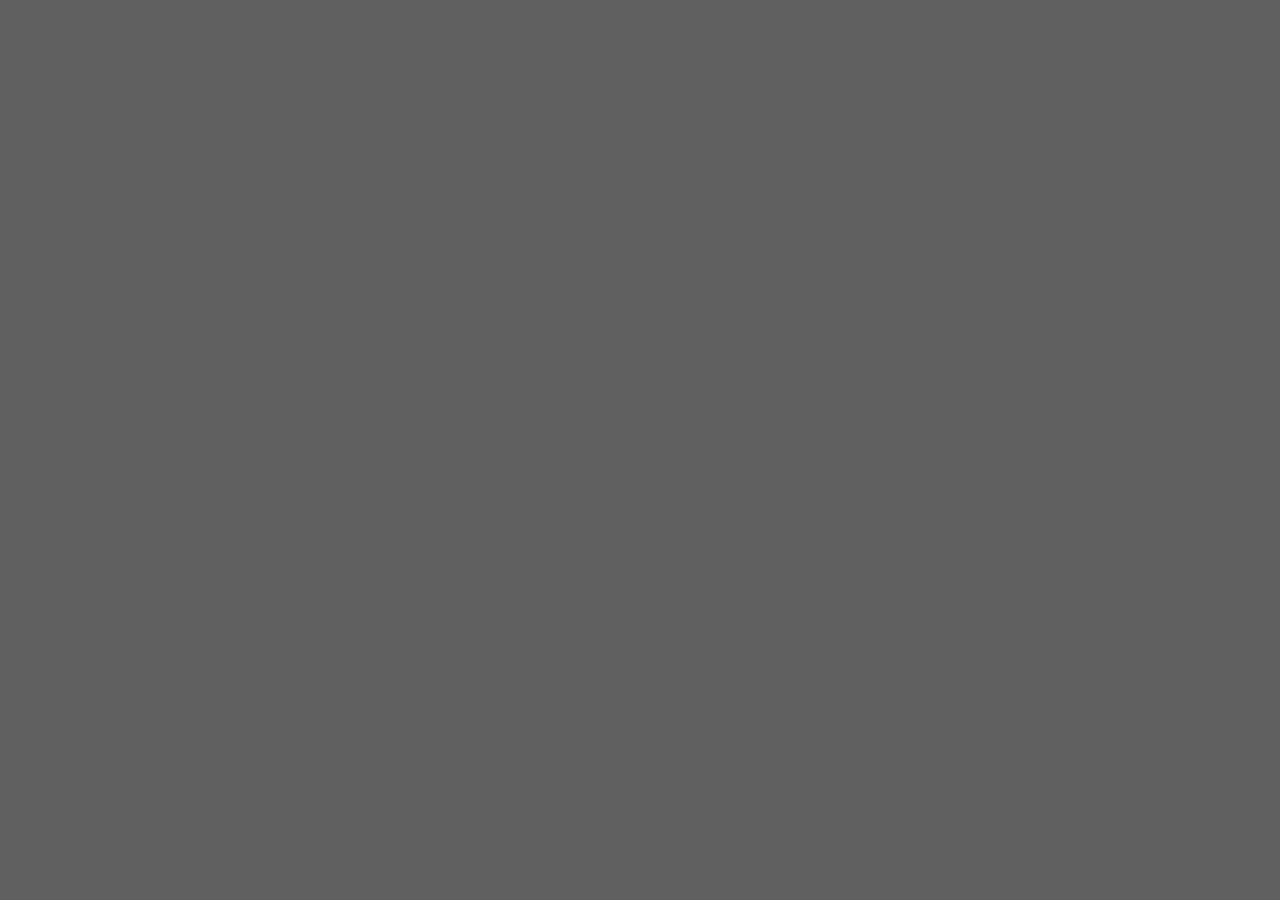
==== index.html @ ca32bc37 "Fazendo atualizaçoes" ====
<!DOCTYPE html>
<html>
<head>
	<meta charset="utf-8">
	<meta name="viewport" content="width=device-width, initial-scale=1.0">
	<title>Formulário de Cadastro/Login</title>
	<link rel="stylesheet" type="text/css" href="./css/mestre.css">
    <script src="script.js"></script>
</head>
<body>
	<div class="background">
		<div class="overlay"></div>
	</div>
	<div class="container">
		<div class="form-container sign-up-container">
			<form>
				<h1>Criar Conta</h1>
				<input type="text" placeholder="Nome Completo" />
				<input type="email" placeholder="E-mail" />
				<input type="password" placeholder="Senha" />
				<input type="password" placeholder="Confirmar Senha" />
				<button>Cadastrar</button>
			</form>
		</div>
		<div class="form-container sign-in-container">
			<form>
				<h1>Login</h1>
				<input type="email" placeholder="E-mail" />
				<input type="password" placeholder="Senha" />
				<a href="#">Esqueceu sua senha?</a>
				<button>Entrar</button>
			</form>
		</div>
		<div class="overlay-container">
			<div class="overlay">
				<div class="overlay-panel overlay-left">
					<h1>Bem-vindo de volta!</h1>
					<p>Para continuar conectado, faça login com suas informações pessoais.</p>
					<button class="ghost" id="signIn">Login</button>
				</div>
				<div class="overlay-panel overlay-right">
					<h1>Criar Conta</h1>
					<p>Insira seus dados pessoais para criar sua conta.</p>
					<button class="ghost" id="signUp">Cadastrar</button>
				</div>
			</div>
		</div>
	</div>
	
</body>
</html>
---- css/mestre.css ----
* {
	box-sizing: border-box;
}

body {
	background-color: #f1f1f1;
	font-family: Arial, sans-serif;
	margin: 0;
	padding: 0;
}

.background {
	background: url('https://cdn.pixabay.com/photo/2018/03/30/18/31/technology-3273651_960_720.jpg') no-repeat center center fixed;
	background-size: cover;
	position: fixed;
	top: 0;
	left: 0;
	height: 100%;
	width: 100%;
}

.overlay {
	background-color: rgba(0, 0, 0, 0.6);
	height: 100%;
	width: 100%;
	position: absolute;
	top: 0;
	left: 0;
	z-index: 1;
}

.container {
	align-items: center;
	display: flex;
	flex-direction: column;
	justify-content: center;
	position: relative;
	height: 100%;
	z-index: 2;
}
.form-container {
	background-color: #ffffff;
	box-shadow: 0px 0px 10px rgba(0, 0, 0, 0.2);
	border-radius: 10px;
	position: absolute;
	top: 50%;
	transform: translate(-50%, -50%);
	display: none;
	flex-direction: column;
	align-items: center;
	justify-content: center;
	padding: 50px;
	width: 90%;
	max-width: 600px;
	height: auto;
}

.form-container h1 {
	font-size: 24px;
	margin: 0;
	padding: 0;
	text-align: center;
}

.form-container input {
	background-color: #f1f1f1;
	border: none;
	padding: 12px 20px;
	margin: 8px 0;
	width: 100%;
	border-radius: 20px;
	font-size: 16px;
}

.form-container button {
	background-color: #4CAF50;
	color: #ffffff;
	border: none;
	padding: 12px 20px;
	margin: 8px 0;
	width: 100%;
	border-radius: 20px;
	font-size: 16px;
	cursor: pointer;
}

.form-container button:hover {
	background-color: #3e8e41;
}

.form-container a {
	color: #2196F3;
	text-decoration: none;
	margin-top: 20px;
}

.form-container a:hover {
	text-decoration: underline;
}

.overlay-container {
	position: absolute;
	top: 50%;
	left: 50%;
	transform: translate(-50%, -50%);
	height: 100%;
	width: 100%;
}

.overlay-panel {
	position: absolute;
	top: 0;
	width: 50%;
	height: 100%;
	overflow: hidden;
	display: flex;
	flex-direction: column;
	justify-content: center;
	align-items: center;
}

.overlay-left {
	right: 0;
	transform: translateX(0%);
}

.overlay-right {
	left: 0;
	transform: translateX(0%);
}

.overlay-panel h1 {
	font-size: 36px;
	margin: 0;
	padding: 0;
}

.overlay-panel p {
	font-size: 16px;
	margin: 20px 0;
	padding: 0;
	text-align: center;
}

.overlay-panel button {
	background-color: #4CAF50;
	color: #ffffff;
	border: none;
	padding: 12px 20px;
	margin: 8px 0;
	width: 100%;
	border-radius: 20px;
	font-size: 16px;
	cursor: pointer;
}

.overlay-panel button:hover {
	background-color: #3e8e41;
}

.overlay-right {
	right: 0;
	transform: translateX(0%);
}

.overlay-left {
	left: 0;
	transform: translateX(0%);
}

@media screen and (max-width: 700px) {
	.form-container {
		padding: 20px;
	}

	.overlay-panel {
		font-size: 80%;
	}

	.overlay-left {
		transform: translateX(-100%);
	}

	.overlay-right {
		transform: translateX(100%);
	}

	.overlay {
		display: none;
	}
}
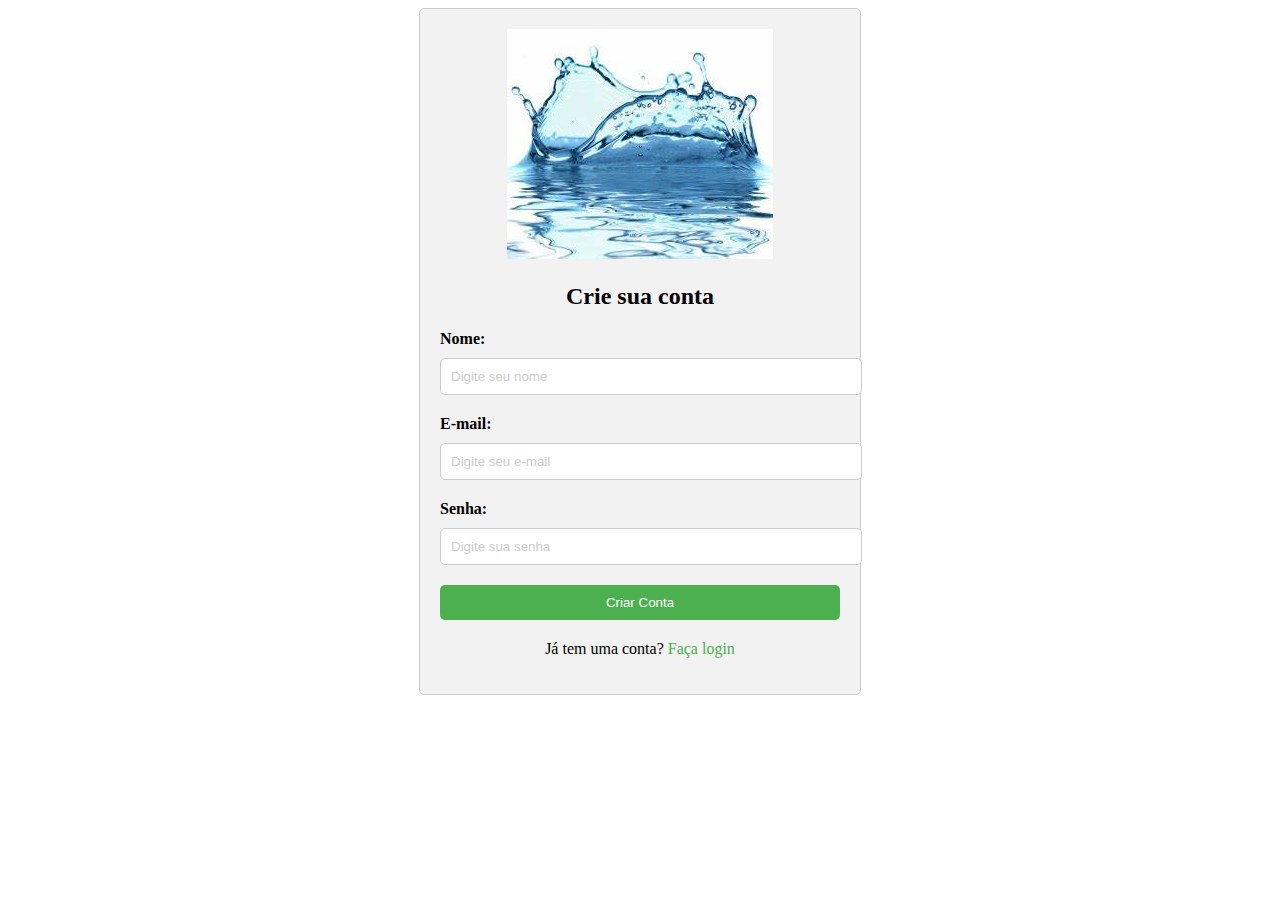
==== commit 8c007171: "alterações" ====
--- a/index.html
+++ b/index.html
@@ -1,51 +1,29 @@
 <!DOCTYPE html>
 <html>
 <head>
-	<meta charset="utf-8">
-	<meta name="viewport" content="width=device-width, initial-scale=1.0">
-	<title>Formulário de Cadastro/Login</title>
+	<title>Cadastro</title>
 	<link rel="stylesheet" type="text/css" href="./css/mestre.css">
-    <script src="script.js"></script>
 </head>
 <body>
-	<div class="background">
-		<div class="overlay"></div>
+	<div class="form-container">
+		<div class="image-container">
+			<img src="./images/agua.jpg" alt="Logo da empresa">
+		</div>
+		<h2>Crie sua conta</h2>
+		<form>
+			<label for="name">Nome:</label>
+			<input type="text" name="name" placeholder="Digite seu nome" required>
+
+			<label for="email">E-mail:</label>
+			<input type="email" name="email" placeholder="Digite seu e-mail" required>
+
+			<label for="password">Senha:</label>
+			<input type="password" name="password" placeholder="Digite sua senha" required>
+
+			<button type="submit">Criar Conta</button>
+		</form>
+		<p>Já tem uma conta? <a href="#">Faça login</a></p>
 	</div>
-	<div class="container">
-		<div class="form-container sign-up-container">
-			<form>
-				<h1>Criar Conta</h1>
-				<input type="text" placeholder="Nome Completo" />
-				<input type="email" placeholder="E-mail" />
-				<input type="password" placeholder="Senha" />
-				<input type="password" placeholder="Confirmar Senha" />
-				<button>Cadastrar</button>
-			</form>
-		</div>
-		<div class="form-container sign-in-container">
-			<form>
-				<h1>Login</h1>
-				<input type="email" placeholder="E-mail" />
-				<input type="password" placeholder="Senha" />
-				<a href="#">Esqueceu sua senha?</a>
-				<button>Entrar</button>
-			</form>
-		</div>
-		<div class="overlay-container">
-			<div class="overlay">
-				<div class="overlay-panel overlay-left">
-					<h1>Bem-vindo de volta!</h1>
-					<p>Para continuar conectado, faça login com suas informações pessoais.</p>
-					<button class="ghost" id="signIn">Login</button>
-				</div>
-				<div class="overlay-panel overlay-right">
-					<h1>Criar Conta</h1>
-					<p>Insira seus dados pessoais para criar sua conta.</p>
-					<button class="ghost" id="signUp">Cadastrar</button>
-				</div>
-			</div>
-		</div>
-	</div>
-	
 </body>
 </html>
+
--- a/css/mestre.css
+++ b/css/mestre.css
@@ -1,191 +1,73 @@
-* {
-	box-sizing: border-box;
+
+.form-container {
+	max-width: 400px;
+	margin: auto;
+	padding: 20px;
+	border: 1px solid #ccc;
+	background-color: #f2f2f2;
+	border-radius: 5px;
 }
 
-body {
-	background-color: #f1f1f1;
-	font-family: Arial, sans-serif;
-	margin: 0;
-	padding: 0;
+.image-container {
+	text-align: center;
+	margin-bottom: 20px;
 }
 
-.background {
-	background: url('https://cdn.pixabay.com/photo/2018/03/30/18/31/technology-3273651_960_720.jpg') no-repeat center center fixed;
-	background-size: cover;
-	position: fixed;
-	top: 0;
-	left: 0;
-	height: 100%;
-	width: 100%;
-}
-
-.overlay {
-	background-color: rgba(0, 0, 0, 0.6);
-	height: 100%;
-	width: 100%;
-	position: absolute;
-	top: 0;
-	left: 0;
-	z-index: 1;
-}
-
-.container {
-	align-items: center;
-	display: flex;
-	flex-direction: column;
-	justify-content: center;
-	position: relative;
-	height: 100%;
-	z-index: 2;
-}
-.form-container {
-	background-color: #ffffff;
-	box-shadow: 0px 0px 10px rgba(0, 0, 0, 0.2);
-	border-radius: 10px;
-	position: absolute;
-	top: 50%;
-	transform: translate(-50%, -50%);
-	display: none;
-	flex-direction: column;
-	align-items: center;
-	justify-content: center;
-	padding: 50px;
-	width: 90%;
-	max-width: 600px;
+img {
+	max-width: 100%;
 	height: auto;
 }
 
-.form-container h1 {
-	font-size: 24px;
-	margin: 0;
-	padding: 0;
+h2 {
+	text-align: center;
+	margin-bottom: 20px;
+}
+
+form label {
+	display: block;
+	margin-bottom: 10px;
+	font-weight: bold;
+}
+
+form input[type="text"], form input[type="email"], form input[type="password"] {
+	display: block;
+	width: 100%;
+	padding: 10px;
+	margin-bottom: 20px;
+	border-radius: 5px;
+	border: 1px solid #ccc;
+}
+
+form button[type="submit"] {
+	display: block;
+	width: 100%;
+	padding: 10px;
+	margin-bottom: 20px;
+	border-radius: 5px;
+	background-color: #4CAF50;
+	color: white;
+	border: none;
+}
+
+p {
 	text-align: center;
 }
 
-.form-container input {
-	background-color: #f1f1f1;
-	border: none;
-	padding: 12px 20px;
-	margin: 8px 0;
-	width: 100%;
-	border-radius: 20px;
-	font-size: 16px;
+a {
+	color: #4CAF50;
+	text-decoration: none;
 }
 
-.form-container button {
-	background-color: #4CAF50;
-	color: #ffffff;
-	border: none;
-	padding: 12px 20px;
-	margin: 8px 0;
-	width: 100%;
-	border-radius: 20px;
-	font-size: 16px;
-	cursor: pointer;
-}
-
-.form-container button:hover {
+button[type="submit"]:hover {
 	background-color: #3e8e41;
 }
 
-.form-container a {
-	color: #2196F3;
-	text-decoration: none;
-	margin-top: 20px;
+input:focus {
+	border: 2px solid #4CAF50;
 }
 
-.form-container a:hover {
-	text-decoration: underline;
+input::placeholder {
+	color: #ccc;
 }
 
-.overlay-container {
-	position: absolute;
-	top: 50%;
-	left: 50%;
-	transform: translate(-50%, -50%);
-	height: 100%;
-	width: 100%;
-}
 
-.overlay-panel {
-	position: absolute;
-	top: 0;
-	width: 50%;
-	height: 100%;
-	overflow: hidden;
-	display: flex;
-	flex-direction: column;
-	justify-content: center;
-	align-items: center;
-}
-
-.overlay-left {
-	right: 0;
-	transform: translateX(0%);
-}
-
-.overlay-right {
-	left: 0;
-	transform: translateX(0%);
-}
-
-.overlay-panel h1 {
-	font-size: 36px;
-	margin: 0;
-	padding: 0;
-}
-
-.overlay-panel p {
-	font-size: 16px;
-	margin: 20px 0;
-	padding: 0;
-	text-align: center;
-}
-
-.overlay-panel button {
-	background-color: #4CAF50;
-	color: #ffffff;
-	border: none;
-	padding: 12px 20px;
-	margin: 8px 0;
-	width: 100%;
-	border-radius: 20px;
-	font-size: 16px;
-	cursor: pointer;
-}
-
-.overlay-panel button:hover {
-	background-color: #3e8e41;
-}
-
-.overlay-right {
-	right: 0;
-	transform: translateX(0%);
-}
-
-.overlay-left {
-	left: 0;
-	transform: translateX(0%);
-}
-
-@media screen and (max-width: 700px) {
-	.form-container {
-		padding: 20px;
-	}
-
-	.overlay-panel {
-		font-size: 80%;
-	}
-
-	.overlay-left {
-		transform: translateX(-100%);
-	}
-
-	.overlay-right {
-		transform: translateX(100%);
-	}
-
-	.overlay {
-		display: none;
-	}
-}
